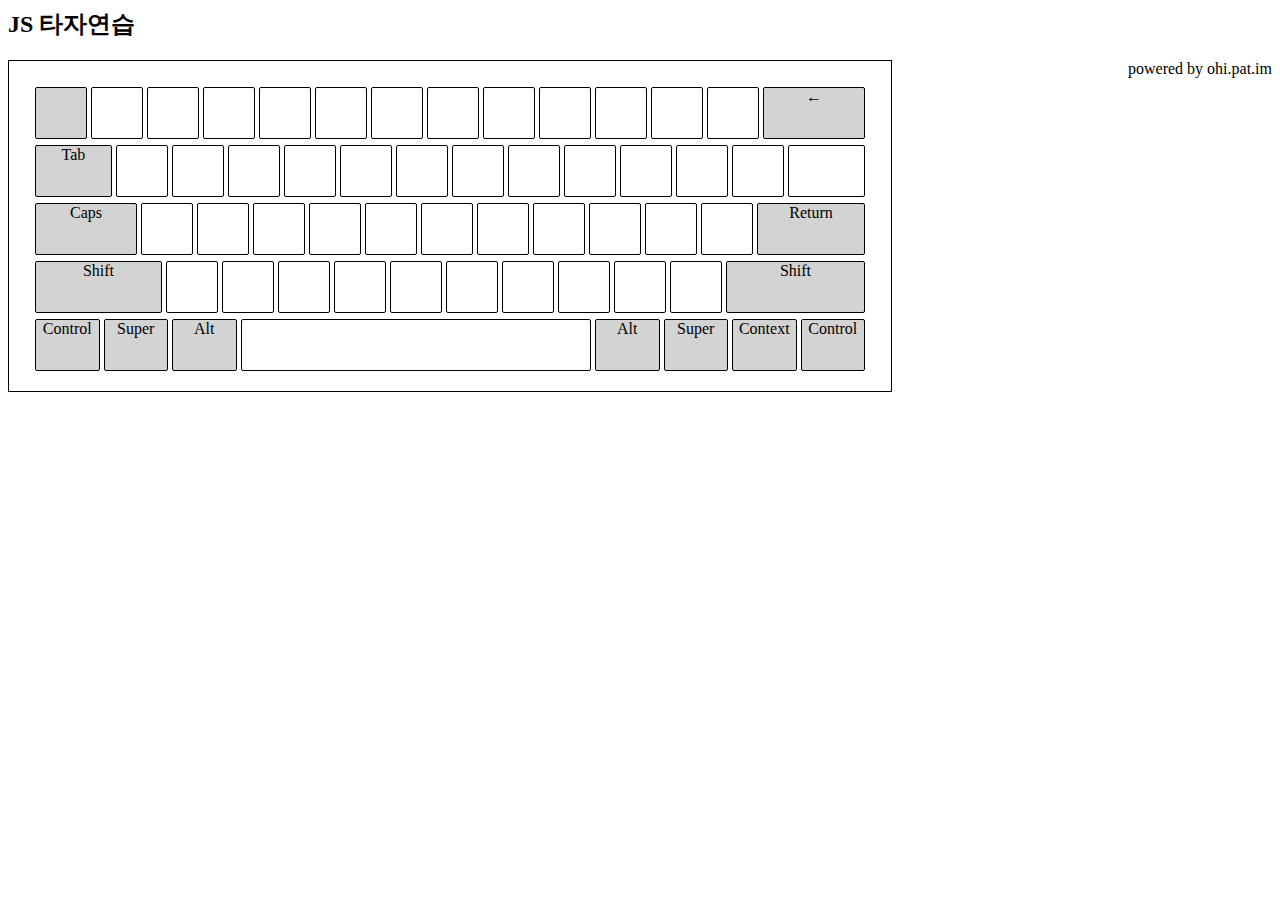
==== layout.html @ a13f7222 "Added next chars display." ====
<html>
<head>
	<script src="ohi_settings.js">
	</script>
	<script src="additional_layouts.js"> </script>
	<script src="ohi.js"> </script>
	
	<script src="taja.js"></script>
	
	<script>
		
		window.addEventListener('load', layoutLoad);
	</script>
	
	<link rel="stylesheet" href="style.css">
	
</head>
<body>
	<div class="container">
		<h2 class="title">JS 타자연습</h2>
		<div class="powered">powered by ohi.pat.im</div>
		<div class="layout-practice">
			<div class="chars">
				<div class="chars-char" id="current-char"></div>
				<div class="chars-char" id="next-chars"></div>
			</div>
			<div class="keyboard">
				<div class="keyboard_row">
					<div class="keyboard_key modifier" id="k_grave">
						<div class="keyboard_key_up" id="kc_7e"></div>
						<div class="keyboard_key_down" id="kc_60"></div>
					</div>
					<div class="keyboard_key" id="k_1">
						<div class="keyboard_key_up" id="kc_21"></div>
						<div class="keyboard_key_down" id="kc_31"></div>
					</div>
					<div class="keyboard_key" id="k_2">
						<div class="keyboard_key_up" id="kc_40"></div>
						<div class="keyboard_key_down" id="kc_32"></div>
					</div>
					<div class="keyboard_key" id="k_3">
						<div class="keyboard_key_up" id="kc_23"></div>
						<div class="keyboard_key_down" id="kc_33"></div>
					</div>
					<div class="keyboard_key" id="k_4">
						<div class="keyboard_key_up" id="kc_24"></div>
						<div class="keyboard_key_down" id="kc_34"></div>
					</div>
					<div class="keyboard_key" id="k_5">
						<div class="keyboard_key_up" id="kc_25"></div>
						<div class="keyboard_key_down" id="kc_35"></div>
					</div>
					<div class="keyboard_key" id="k_6">
						<div class="keyboard_key_up" id="kc_5e"></div>
						<div class="keyboard_key_down" id="kc_36"></div>
					</div>
					<div class="keyboard_key" id="k_7">
						<div class="keyboard_key_up" id="kc_26"></div>
						<div class="keyboard_key_down" id="kc_37"></div>
					</div>
					<div class="keyboard_key" id="k_8">
						<div class="keyboard_key_up" id="kc_2a"></div>
						<div class="keyboard_key_down" id="kc_38"></div>
					</div>
					<div class="keyboard_key" id="k_9">
						<div class="keyboard_key_up" id="kc_28"></div>
						<div class="keyboard_key_down" id="kc_39"></div>
					</div>
					<div class="keyboard_key" id="k_0">
						<div class="keyboard_key_up" id="kc_29"></div>
						<div class="keyboard_key_down" id="kc_30"></div>
					</div>
					<div class="keyboard_key" id="k_minus">
						<div class="keyboard_key_up" id="kc_5f"></div>
						<div class="keyboard_key_down" id="kc_2d"></div>
					</div>
					<div class="keyboard_key" id="k_equals">
						<div class="keyboard_key_up" id="kc_2b"></div>
						<div class="keyboard_key_down" id="kc_3d"></div>
					</div>
					<div class="keyboard_key x2 modifier" id="k_backspace">←</div>
				</div>
				<div class="keyboard_row">
					<div class="keyboard_key x1_5 modifier" id="k_tab">Tab</div>
					<div class="keyboard_key" id="k_q">
						<div class="keyboard_key_up" id="kc_Q"></div>
						<div class="keyboard_key_down" id="kc_q"></div>
					</div>
					<div class="keyboard_key" id="k_w">
						<div class="keyboard_key_up" id="kc_W"></div>
						<div class="keyboard_key_down" id="kc_w"></div>
					</div>
					<div class="keyboard_key" id="k_e">
						<div class="keyboard_key_up" id="kc_E"></div>
						<div class="keyboard_key_down" id="kc_e"></div>
					</div>
					<div class="keyboard_key" id="k_r">
						<div class="keyboard_key_up" id="kc_R"></div>
						<div class="keyboard_key_down" id="kc_r"></div>
					</div>
					<div class="keyboard_key" id="k_t">
						<div class="keyboard_key_up" id="kc_T"></div>
						<div class="keyboard_key_down" id="kc_t"></div>
					</div>
					<div class="keyboard_key" id="k_y">
						<div class="keyboard_key_up" id="kc_Y"></div>
						<div class="keyboard_key_down" id="kc_y"></div>
					</div>
					<div class="keyboard_key" id="k_u">
						<div class="keyboard_key_up" id="kc_U"></div>
						<div class="keyboard_key_down" id="kc_u"></div>
					</div>
					<div class="keyboard_key" id="k_i">
						<div class="keyboard_key_up" id="kc_I"></div>
						<div class="keyboard_key_down" id="kc_i"></div>
					</div>
					<div class="keyboard_key" id="k_o">
						<div class="keyboard_key_up" id="kc_O"></div>
						<div class="keyboard_key_down" id="kc_o"></div>
					</div>
					<div class="keyboard_key" id="k_p">
						<div class="keyboard_key_up" id="kc_P"></div>
						<div class="keyboard_key_down" id="kc_p"></div>
					</div>
					<div class="keyboard_key" id="k_lbracket">
						<div class="keyboard_key_up" id="kc_7b"></div>
						<div class="keyboard_key_down" id="kc_5b"></div>
					</div>
					<div class="keyboard_key" id="k_rbracket">
						<div class="keyboard_key_up" id="kc_7d"></div>
						<div class="keyboard_key_down" id="kc_5d"></div>
					</div>
					<div class="keyboard_key xend" id="k_backslash">
						<div class="keyboard_key_up" id="kc_7c"></div>
						<div class="keyboard_key_down" id="kc_5c"></div>
					</div>
				</div>
				<div class="keyboard_row">
					<div class="keyboard_key x2 modifier" id="k_capslock">Caps</div>
					<div class="keyboard_key" id="k_a">
						<div class="keyboard_key_up" id="kc_A"></div>
						<div class="keyboard_key_down" id="kc_a"></div>
					</div>
					<div class="keyboard_key" id="k_s">
						<div class="keyboard_key_up" id="kc_S"></div>
						<div class="keyboard_key_down" id="kc_s"></div>
					</div>
					<div class="keyboard_key" id="k_d">
						<div class="keyboard_key_up" id="kc_D"></div>
						<div class="keyboard_key_down" id="kc_d"></div>
					</div>
					<div class="keyboard_key" id="k_f">
						<div class="keyboard_key_up" id="kc_F"></div>
						<div class="keyboard_key_down" id="kc_f"></div>
					</div>
					<div class="keyboard_key" id="k_g">
						<div class="keyboard_key_up" id="kc_G"></div>
						<div class="keyboard_key_down" id="kc_g"></div>
					</div>
					<div class="keyboard_key" id="k_h">
						<div class="keyboard_key_up" id="kc_H"></div>
						<div class="keyboard_key_down" id="kc_h"></div>
					</div>
					<div class="keyboard_key" id="k_j">
						<div class="keyboard_key_up" id="kc_J"></div>
						<div class="keyboard_key_down" id="kc_j"></div>
					</div>
					<div class="keyboard_key" id="k_k">
						<div class="keyboard_key_up" id="kc_K"></div>
						<div class="keyboard_key_down" id="kc_k"></div>
					</div>
					<div class="keyboard_key" id="k_l">
						<div class="keyboard_key_up" id="kc_L"></div>
						<div class="keyboard_key_down" id="kc_l"></div>
					</div>
					<div class="keyboard_key" id="k_semicolon">
						<div class="keyboard_key_up" id="kc_3a"></div>
						<div class="keyboard_key_down" id="kc_3b"></div>
					</div>
					<div class="keyboard_key" id="k_quote">
						<div class="keyboard_key_up" id="kc_22"></div>
						<div class="keyboard_key_down" id="kc_27"></div>
					</div>
					<div class="keyboard_key xend modifier" id="k_return">Return</div>
				</div>
				<div class="keyboard_row">
					<div class="keyboard_key x2_5 modifier" id="k_lshift">Shift</div>
					<div class="keyboard_key" id="k_z">
						<div class="keyboard_key_up" id="kc_Z"></div>
						<div class="keyboard_key_down" id="kc_z"></div>
					</div>
					<div class="keyboard_key" id="k_x">
						<div class="keyboard_key_up" id="kc_X"></div>
						<div class="keyboard_key_down" id="kc_x"></div>
					</div>
					<div class="keyboard_key" id="k_c">
						<div class="keyboard_key_up" id="kc_C"></div>
						<div class="keyboard_key_down" id="kc_c"></div>
					</div>
					<div class="keyboard_key" id="k_v">
						<div class="keyboard_key_up" id="kc_V"></div>
						<div class="keyboard_key_down" id="kc_v"></div>
					</div>
					<div class="keyboard_key" id="k_b">
						<div class="keyboard_key_up" id="kc_B"></div>
						<div class="keyboard_key_down" id="kc_b"></div>
					</div>
					<div class="keyboard_key" id="k_n">
						<div class="keyboard_key_up" id="kc_N"></div>
						<div class="keyboard_key_down" id="kc_n"></div>
					</div>
					<div class="keyboard_key" id="k_m">
						<div class="keyboard_key_up" id="kc_M"></div>
						<div class="keyboard_key_down" id="kc_m"></div>
					</div>
					<div class="keyboard_key" id="k_comma">
						<div class="keyboard_key_up" id="kc_3c"></div>
						<div class="keyboard_key_down" id="kc_2c"></div>
					</div>
					<div class="keyboard_key" id="k_period">
						<div class="keyboard_key_up" id="kc_3e"></div>
						<div class="keyboard_key_down" id="kc_2e"></div>
					</div>
					<div class="keyboard_key" id="k_slash">
						<div class="keyboard_key_up" id="kc_3f"></div>
						<div class="keyboard_key_down" id="kc_2f"></div>
					</div>
					<div class="keyboard_key xend modifier" id="k_rshift">Shift</div>
				</div>
				<div class="keyboard_row">
					<div class="keyboard_key x1_25 modifier" id="k_lcontrol">Control</div>
					<div class="keyboard_key x1_25 modifier" id="k_lsuper">Super</div>
					<div class="keyboard_key x1_25 modifier" id="k_lalt">Alt</div>
					<div class="keyboard_key xend" id="k_space"></div>
					<div class="keyboard_key x1_25 modifier" id="k_ralt">Alt</div>
					<div class="keyboard_key x1_25 modifier" id="k_rsuper">Super</div>
					<div class="keyboard_key x1_25 modifier" id="k_context">Context</div>
					<div class="keyboard_key x1_25 modifier" id="k_rcontrol">Control</div>
				</div>
			</div>
		</div>
		<div class="practice-info" id="practice-info"></div>
		
	</div>
</body>
</html>
---- style.css ----
.powered {
	float: right;
}

div.practice {
	display: flex;
}

div.practice-textarea {
	width: 20em;
	height: 48ex;
	border: 2px solid black;
	padding: 20px;
	margin: 20px;
	line-height: 200%;
}

div.practice-info {
	padding: 20px;
}

.correct {
	background-color: #98ee99;
}
.incorrect {
	background-color: #ff867c;
}

textarea.practice-input {
}

.hide {
	width: 0;
	overflow: hidden;
}

.composing {
	background-color: black;
	color: white;
}

div.chars {
	display: flex;
	justify-content: center;
}

div.chars-char {
	font-size: 30pt;
}

#current-char {
	font-size: 50pt;
	font-weight: bold;
}

#next-chars {
	margin-left: 20px;
	letter-spacing: 10px;
}

.keyboard {
	display: inline-block;
	border: 1px solid black;
	padding: 20px;
}

.keyboard_row {
	display: flex;
	height: 50px;
	margin: 0px;
	padding: 4px;
}

.keyboard_key {
	display: table-cell;
	width: 50px;
	height: 50px;
	border: 1px solid black;
	border-radius: 2px;
	margin: 2px;
	transition: background 0.5s;
	
	text-align: center;
}

.keyboard_key.hover {
	background: skyblue;
	transition: none;
}

.keyboard_key_up {
	
}
.keyboard_key_down {
	
}

.keyboard_key_left {
	float: left;
}
.keyboard_key_right {
	float: right;
}

.modifier {
	display: table-cell;
	background: lightgrey;
	vertical-align: middle;
}

.xend {
	flex: 1;
}

.x1_25 {
	width: 62.5px;
}
.x1_5 {
	width: 75px;
}
.x2 {
	width: 100px;
}
.x2_5 {
	width: 125px;
}
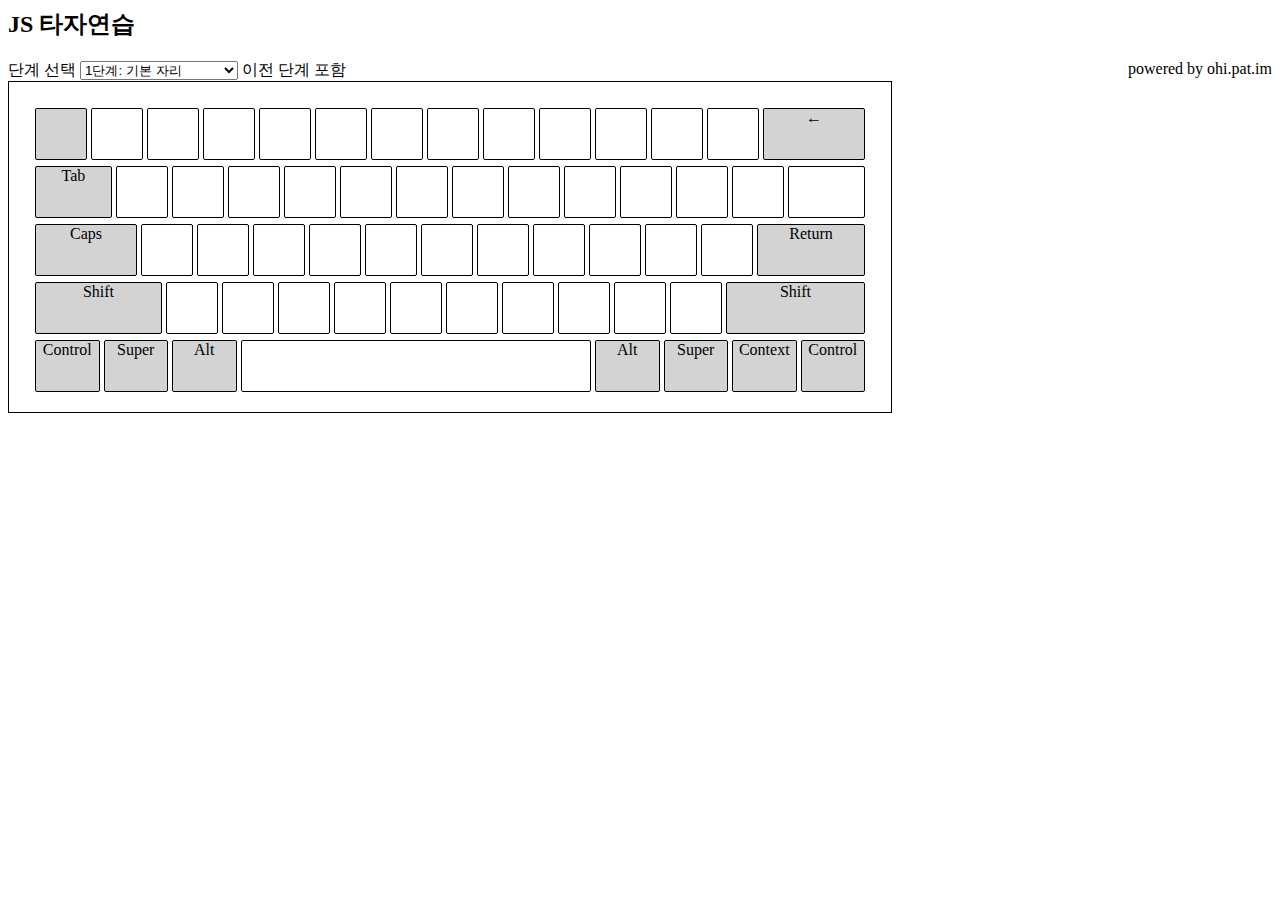
==== commit a1f42235: "Added layout practice settings." ====
--- a/layout.html
+++ b/layout.html
@@ -19,6 +19,21 @@
 	<div class="container">
 		<h2 class="title">JS 타자연습</h2>
 		<div class="powered">powered by ohi.pat.im</div>
+		<div class="layout-practice-settings">
+			<label>
+			단계 선택
+			<select id="level-select" onchange="changeLevel()" value="1">
+				<option value="1">1단계: 기본 자리</option>
+				<option value="2">2단계: 왼손 윗자리</option>
+				<option value="3">3단계: 오른손 윗자리</option>
+				<option value="4">4단계: 왼손 아랫자리</option>
+				<option value="5">5단계: 오른손 아랫자리</option>
+				<option value="6">6단계: 왼손 맨윗자리</option>
+				<option value="7">7단계: 오른손 맨윗자리</option>
+			</select>
+			</label>
+			<label>이전 단계 포함 <checkbox id="contain-lower-levels" onchange="changeLevel()"></checkbox></label>
+		</div>
 		<div class="layout-practice">
 			<div class="chars">
 				<div class="chars-char" id="current-char"></div>
--- a/style.css
+++ b/style.css
@@ -52,11 +52,12 @@
 #current-char {
 	font-size: 50pt;
 	font-weight: bold;
+	text-decoration: underline;
 }
 
 #next-chars {
 	margin-left: 20px;
-	letter-spacing: 10px;
+	text-decoration: underline;
 }
 
 .keyboard {
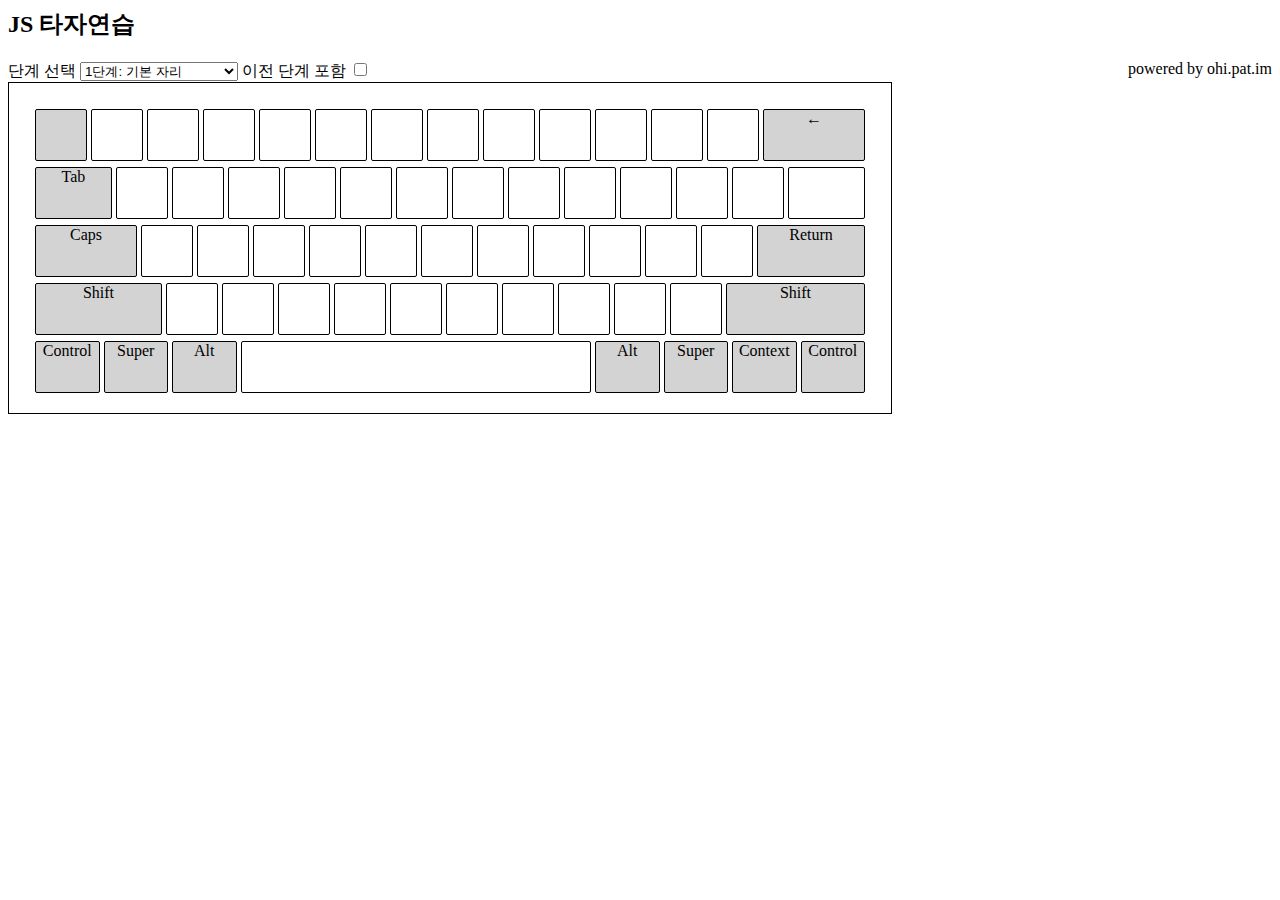
==== commit b8b5ec2f: "Fixed bugs." ====
--- a/layout.html
+++ b/layout.html
@@ -32,7 +32,7 @@
 				<option value="7">7단계: 오른손 맨윗자리</option>
 			</select>
 			</label>
-			<label>이전 단계 포함 <checkbox id="contain-lower-levels" onchange="changeLevel()"></checkbox></label>
+			<label>이전 단계 포함 <input type="checkbox" id="contain-lower-levels" onchange="changeLevel()"></checkbox></label>
 		</div>
 		<div class="layout-practice">
 			<div class="chars">
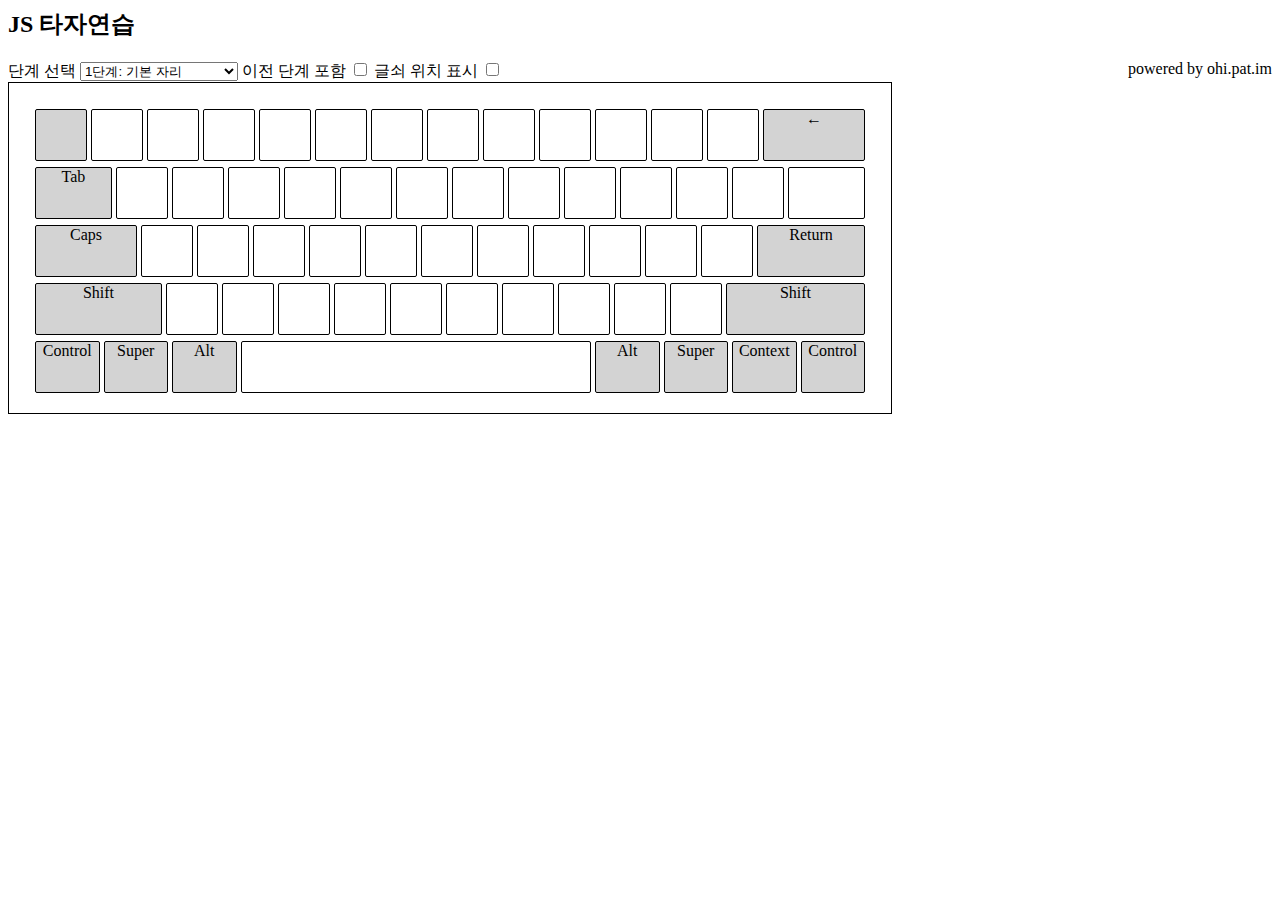
==== commit 28b57dec: "Added additional levels. Added layout hint option." ====
--- a/layout.html
+++ b/layout.html
@@ -33,6 +33,7 @@
 			</select>
 			</label>
 			<label>이전 단계 포함 <input type="checkbox" id="contain-lower-levels" onchange="changeLevel()"></checkbox></label>
+			<label>글쇠 위치 표시 <input type="checkbox" id="show-keyboard-hint" onchange="changeLevel()"></checkbox></label>
 		</div>
 		<div class="layout-practice">
 			<div class="chars">
--- a/style.css
+++ b/style.css
@@ -85,6 +85,11 @@
 	text-align: center;
 }
 
+.keyboard_key.next {
+	background: orange;
+	transition: none;
+}
+
 .keyboard_key.hover {
 	background: skyblue;
 	transition: none;
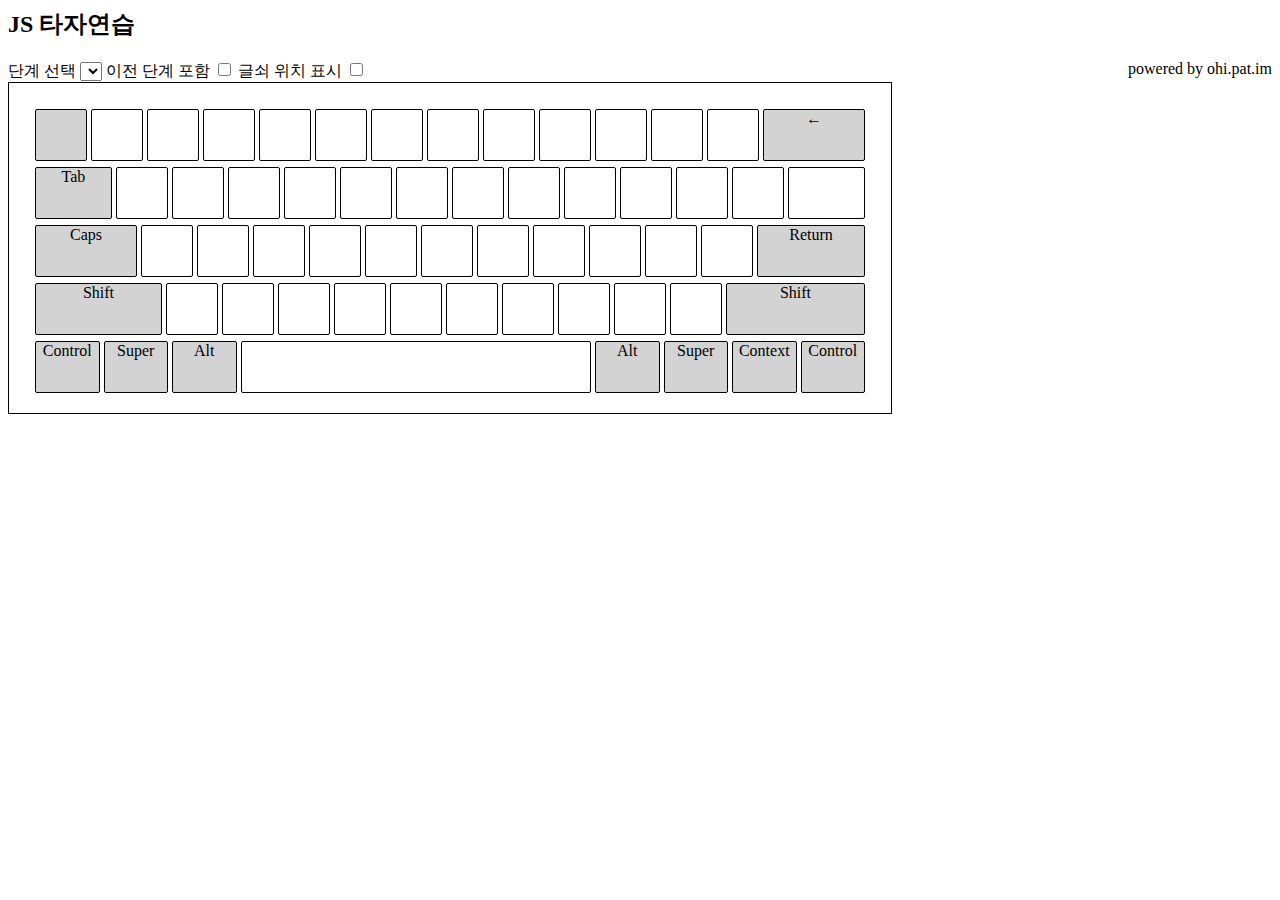
==== commit 05218494: "Added 390 layout practice." ====
--- a/layout.html
+++ b/layout.html
@@ -23,13 +23,6 @@
 			<label>
 			단계 선택
 			<select id="level-select" onchange="changeLevel()" value="1">
-				<option value="1">1단계: 기본 자리</option>
-				<option value="2">2단계: 왼손 윗자리</option>
-				<option value="3">3단계: 오른손 윗자리</option>
-				<option value="4">4단계: 왼손 아랫자리</option>
-				<option value="5">5단계: 오른손 아랫자리</option>
-				<option value="6">6단계: 왼손 맨윗자리</option>
-				<option value="7">7단계: 오른손 맨윗자리</option>
 			</select>
 			</label>
 			<label>이전 단계 포함 <input type="checkbox" id="contain-lower-levels" onchange="changeLevel()"></checkbox></label>
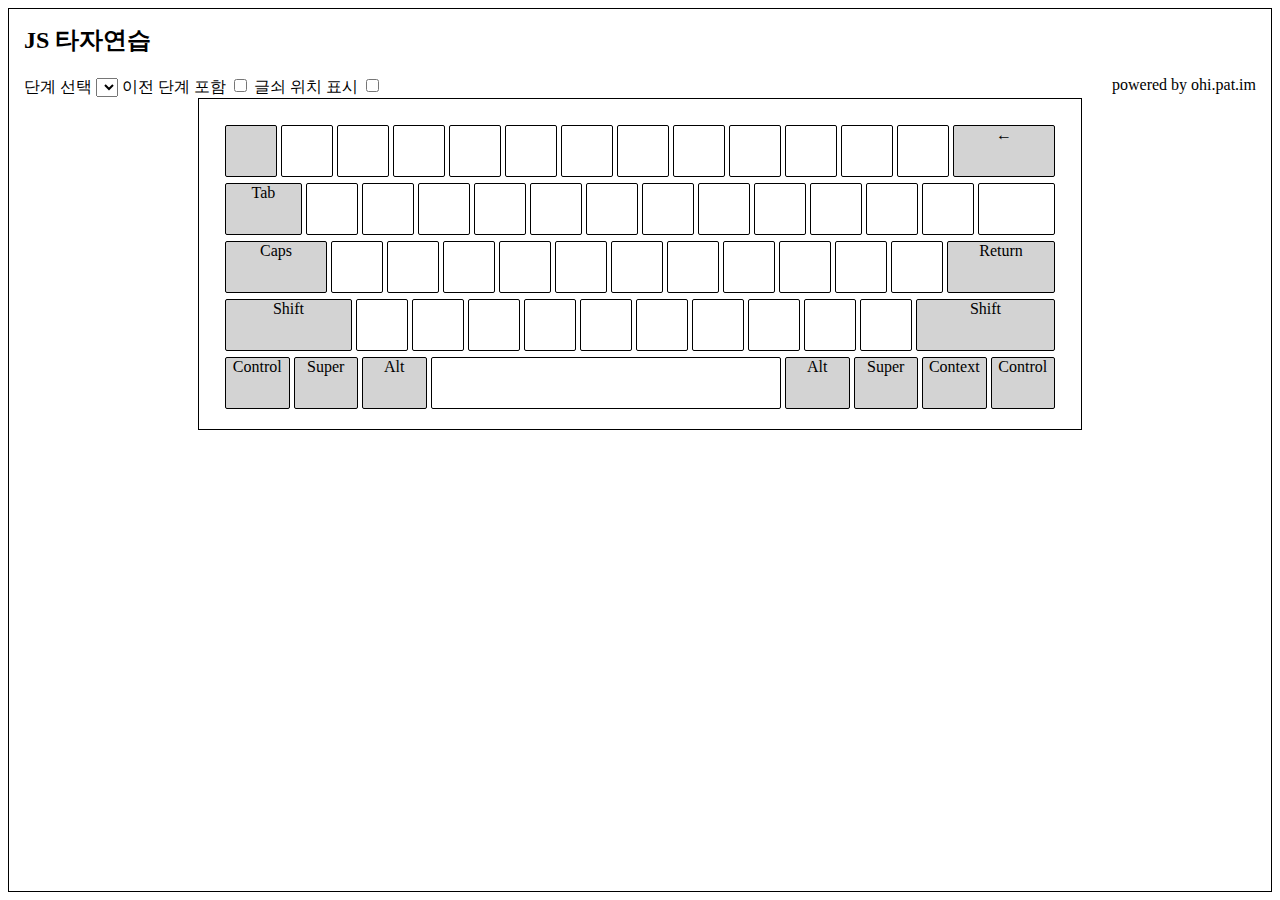
==== commit 782b7bcd: "Added border, centered keyboard layout." ====
--- a/layout.html
+++ b/layout.html
@@ -33,6 +33,7 @@
 				<div class="chars-char" id="current-char"></div>
 				<div class="chars-char" id="next-chars"></div>
 			</div>
+			<div class="keyboard-wrapper">
 			<div class="keyboard">
 				<div class="keyboard_row">
 					<div class="keyboard_key modifier" id="k_grave">
@@ -247,6 +248,7 @@
 					<div class="keyboard_key x1_25 modifier" id="k_rcontrol">Control</div>
 				</div>
 			</div>
+			</div>
 		</div>
 		<div class="practice-info" id="practice-info"></div>
 		
--- a/style.css
+++ b/style.css
@@ -1,3 +1,8 @@
+
+body {
+	border: 1px solid black;
+	padding: 15px;
+}
 
 .powered {
 	float: right;
@@ -58,6 +63,11 @@
 #next-chars {
 	margin-left: 20px;
 	text-decoration: underline;
+}
+
+.keyboard-wrapper {
+	display: flex;
+	justify-content: center;
 }
 
 .keyboard {
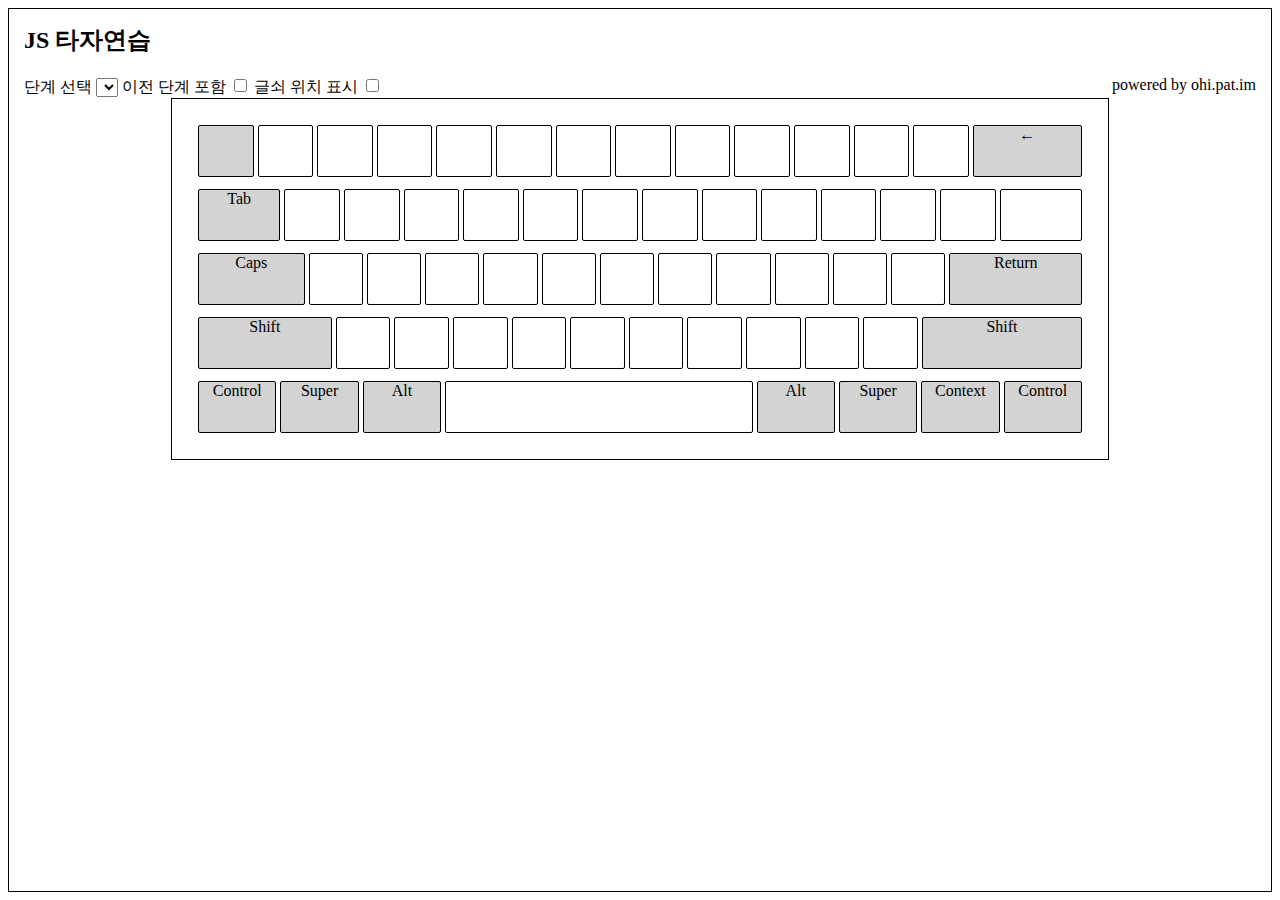
==== commit e746a8f3: "Resized keyboard layout." ====
--- a/layout.html
+++ b/layout.html
@@ -140,7 +140,7 @@
 						<div class="keyboard_key_up" id="kc_7d"></div>
 						<div class="keyboard_key_down" id="kc_5d"></div>
 					</div>
-					<div class="keyboard_key xend" id="k_backslash">
+					<div class="keyboard_key x1_5" id="k_backslash">
 						<div class="keyboard_key_up" id="kc_7c"></div>
 						<div class="keyboard_key_down" id="kc_5c"></div>
 					</div>
@@ -191,7 +191,7 @@
 						<div class="keyboard_key_up" id="kc_22"></div>
 						<div class="keyboard_key_down" id="kc_27"></div>
 					</div>
-					<div class="keyboard_key xend modifier" id="k_return">Return</div>
+					<div class="keyboard_key x2_5 modifier" id="k_return">Return</div>
 				</div>
 				<div class="keyboard_row">
 					<div class="keyboard_key x2_5 modifier" id="k_lshift">Shift</div>
@@ -235,13 +235,13 @@
 						<div class="keyboard_key_up" id="kc_3f"></div>
 						<div class="keyboard_key_down" id="kc_2f"></div>
 					</div>
-					<div class="keyboard_key xend modifier" id="k_rshift">Shift</div>
+					<div class="keyboard_key x3 modifier" id="k_rshift">Shift</div>
 				</div>
 				<div class="keyboard_row">
 					<div class="keyboard_key x1_25 modifier" id="k_lcontrol">Control</div>
 					<div class="keyboard_key x1_25 modifier" id="k_lsuper">Super</div>
 					<div class="keyboard_key x1_25 modifier" id="k_lalt">Alt</div>
-					<div class="keyboard_key xend" id="k_space"></div>
+					<div class="keyboard_key" id="k_space"></div>
 					<div class="keyboard_key x1_25 modifier" id="k_ralt">Alt</div>
 					<div class="keyboard_key x1_25 modifier" id="k_rsuper">Super</div>
 					<div class="keyboard_key x1_25 modifier" id="k_context">Context</div>
--- a/style.css
+++ b/style.css
@@ -71,22 +71,25 @@
 }
 
 .keyboard {
-	display: inline-block;
+	flex: 100;
+	display: inline-block flex;
 	border: 1px solid black;
 	padding: 20px;
+	max-width: 70vw;
+	max-height: 50vh;
 }
 
 .keyboard_row {
+	flex: 1;
 	display: flex;
-	height: 50px;
 	margin: 0px;
 	padding: 4px;
 }
 
 .keyboard_key {
 	display: table-cell;
-	width: 50px;
-	height: 50px;
+	flex: 1;
+	min-height: 50px;
 	border: 1px solid black;
 	border-radius: 2px;
 	margin: 2px;
@@ -130,14 +133,21 @@
 }
 
 .x1_25 {
-	width: 62.5px;
+	flex: 1.25;
 }
 .x1_5 {
-	width: 75px;
+	flex: 1.5;
 }
 .x2 {
-	width: 100px;
+	flex: 2;
 }
 .x2_5 {
-	width: 125px;
+	flex: 2.5;
 }
+.x3 {
+	flex: 3;
+}
+
+#k_space {
+	flex: 5;
+}
